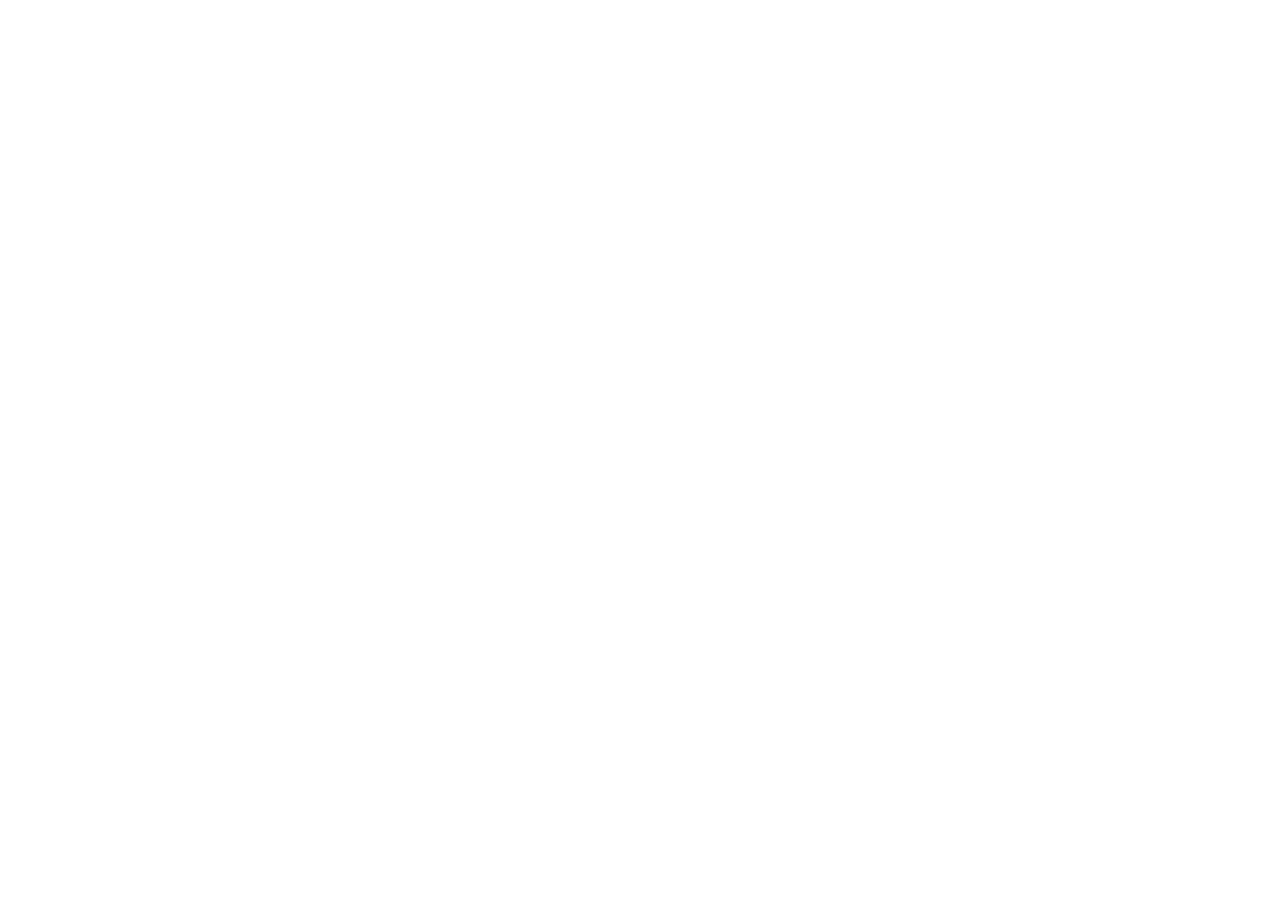
==== index.html @ a351cfeb "clear overlapping circles on hover" ====
<html>
  <head>
    <title>Network Flux</title>
    <link rel="stylesheet/less" href="/css/style.less"></link>
    <script src="/js/less-1.3.0.min.js"></script>
  </head>
  <body>
    <script type="in/Login">
    Hello, <?js= firstName ?> <?js= lastName ?>.
    </script>

    <div id="output"></div>
    <div id="canvas-container">
    </div>
    <script src="/js/jquery-1.7.2.min.js"></script>
    <script src="/js/raphael-2.1.0-min.js"></script>
    <script src="/js/helpers.js"></script>
    <script src="/js/graph.js"></script>
    <script src="/js/flux.js"></script>
    <script type="text/javascript" src="http://platform.linkedin.com/in.js">
      api_key: 7v4r1chdr6ms
      authorize: true
      onLoad: onLinkedInLoad
    </script>
  </body>
</html>
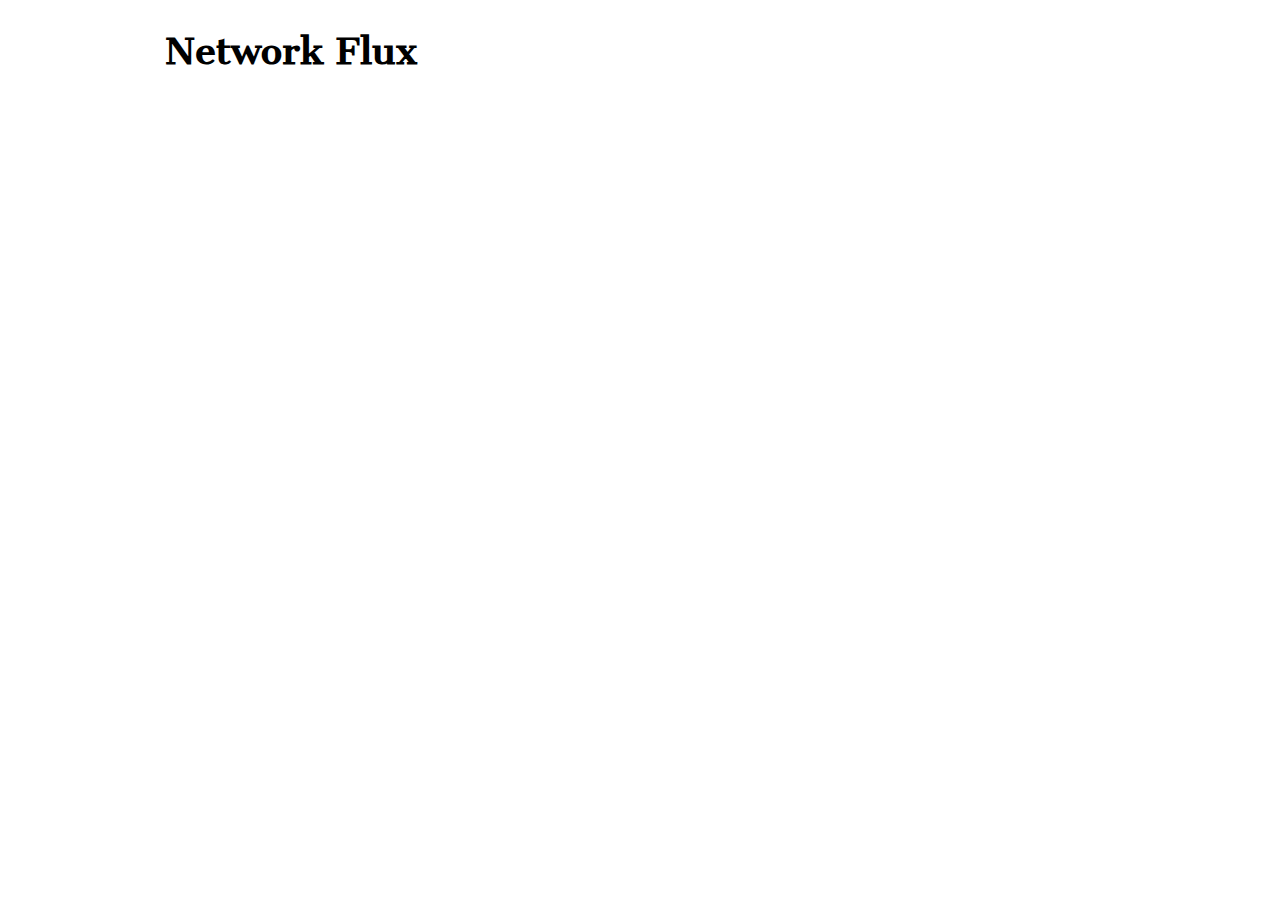
==== commit 5cfb56a4: "finishing touches" ====
--- a/index.html
+++ b/index.html
@@ -1,22 +1,45 @@
 <html>
   <head>
     <title>Network Flux</title>
-    <link rel="stylesheet/less" href="/css/style.less"></link>
-    <script src="/js/less-1.3.0.min.js"></script>
+    <link href='http://fonts.googleapis.com/css?family=Cantata+One' rel='stylesheet' type='text/css'>
+    <link rel="stylesheet" href="css/style.css"></link>
   </head>
   <body>
-    <script type="in/Login">
-    Hello, <?js= firstName ?> <?js= lastName ?>.
-    </script>
-
-    <div id="output"></div>
-    <div id="canvas-container">
+    <div id="paper">
+      <div id="title">
+        <h1>Network Flux</h1>
+        <div class="clearfix"></div>
+      </div>
+      <div id="signin">
+        <p>See how your network evolves over time.</p>
+        <script type="in/Login" data-size="large">
+        </script>
+      </div>
+      <div id="share">
+        <script type="IN/Share"></script>
+      </div>
+      <div id="viewport">
+        <div id="intro1" class="intro">
+          <h2>Hello, <span id="yourname"></span>.</h2>
+          <p>Your LinkedIn network is constantly changing. It moves, grows, and evolves, just as you do throughout your career. What shape does your professional network take?</p>
+        </div>
+        <div id="intro2" class="intro">
+          <p>Discover the reach of your network. To get started, try dragging the slider to a point in your timeline.</p>
+          <img src="img/arrow-drawn.gif">
+        </div>
+        <h2 id="companyTitle"></h2>
+        <div id="connections"></div>
+        <div id="date"></div>
+      </div>
+      <div id="slider">
+        <div id="sliderHandle"></div>
+      </div>
     </div>
-    <script src="/js/jquery-1.7.2.min.js"></script>
-    <script src="/js/raphael-2.1.0-min.js"></script>
-    <script src="/js/helpers.js"></script>
-    <script src="/js/graph.js"></script>
-    <script src="/js/flux.js"></script>
+    <script src="js/jquery-ui-1.8.20.custom/js/jquery-1.7.2.min.js"></script>
+    <script src="js/jquery-ui-1.8.20.custom/js/jquery-ui-1.8.20.custom.min.js"></script>
+    <script src="js/helpers.js"></script>
+    <script src="js/graph.js"></script>
+    <script src="js/flux.js"></script>
     <script type="text/javascript" src="http://platform.linkedin.com/in.js">
       api_key: 7v4r1chdr6ms
       authorize: true
--- a/css/style.css
+++ b/css/style.css
@@ -0,0 +1,26 @@
+body{font-family:'Cantata One',Georgia,serif;text-align:center;}
+#title{float:left;margin:0;padding:0;text-align:left;}#title h1{font-size:36px;margin:20px 0;padding:0;}
+#paper{width:950px;height:750px;margin:0 auto;}
+#signin{display:none;opacity:0;clear:both;padding-top:200px;-moz-transition:all 1s ease-out;-ms-transition:all 1s ease-out;-o-transition:all 1s ease-out;-webkit-transition:all 1s ease-out;transition:all 1s ease-out;}
+#share{float:right;margin:25px 0;padding:0;display:none;opacity:0;}
+.intro{display:none;opacity:0;text-align:left;width:400px;position:absolute;-moz-transition:opacity 1s ease-out;-ms-transition:opacity 1s ease-out;-o-transition:opacity 1s ease-out;-webkit-transition:opacity 1s ease-out;transition:opacity 1s ease-out;}
+#intro1{top:100px;left:50px;}
+#intro2{bottom:0;right:50px;}#intro2 img{float:right;-moz-transform:rotate(-38deg);-ms-transform:rotate(-38deg);-o-transform:rotate(-38deg);-webkit-transform:rotate(-38deg);transform:rotate(-38deg);}
+#viewport{clear:both;display:none;margin:30px;height:660px;position:relative;text-align:center;}
+#connections{max-height:620px;position:absolute;left:0;top:80px;}
+#date{color:#ccc;font-family:Georgia,"Times New Roman",serif;font-size:156px;position:absolute;bottom:0;right:0;z-index:-1000;}
+#companyTitle{display:none;opacity:0;margin:25px 0;position:absolute;top:0;left:100px;}
+#slider{background-color:#000;display:none;height:10px;opacity:0;overflow:visible;position:relative;-moz-transition:opacity 0.5s ease-out;-ms-transition:opacity 0.5s ease-out;-o-transition:opacity 0.5s ease-out;-webkit-transition:opacity 0.5s ease-out;transition:opacity 0.5s ease-out;}
+#sliderHandle{background-color:#f00;cursor:move;cursor:ew-resize;cursor:-moz-grab;width:40px;height:40px;position:absolute;top:-15px;right:0;-moz-border-radius:20px;-ms-border-radius:20px;-o-border-radius:20px;-webkit-border-radius:20px;border-radius:20px;}#sliderHandle.ui-draggable-dragging{cursor:move;cursor:ew-resize;cursor:-moz-grabbing;}
+.highlighting .cxn-circ-container{display:block;}
+.circle-container{-moz-transition:all 0.5s ease-out;-ms-transition:all 0.5s ease-out;-o-transition:all 0.5s ease-out;-webkit-transition:all 0.5s ease-out;transition:all 0.5s ease-out;}.circle-container.hover{z-index:1000;}.circle-container.hover .cmpy-label{display:block;}
+.circle-container.ui-draggable-dragging{z-index:1000;-moz-transition:all 0s;-ms-transition:all 0s;-o-transition:all 0s;-webkit-transition:all 0s;transition:;}.circle-container.ui-draggable-dragging .cmpy-label{display:none;}
+.circle-container.highlighted .cmpy-circ{background-color:#fff;}
+.cmpy-circ-container{cursor:pointer;cursor:hand;position:absolute;}
+.circle{border:1px solid #000;-moz-transition:all 0.5s ease-out;-ms-transition:all 0.5s ease-out;-o-transition:all 0.5s ease-out;-webkit-transition:all 0.5s ease-out;transition:all 0.5s ease-out;}
+.cmpy-circ{background-color:#eee;position:relative;}
+.cxn-circ{overflow:hidden;}
+.cmpy-label{display:none;font-size:12px;min-width:200px;position:absolute;top:0;left:0;}
+.cxn-label{display:none;}
+.cxn-circ-container{display:none;}
+.backBtn{position:absolute;top:30px;left:21px;}
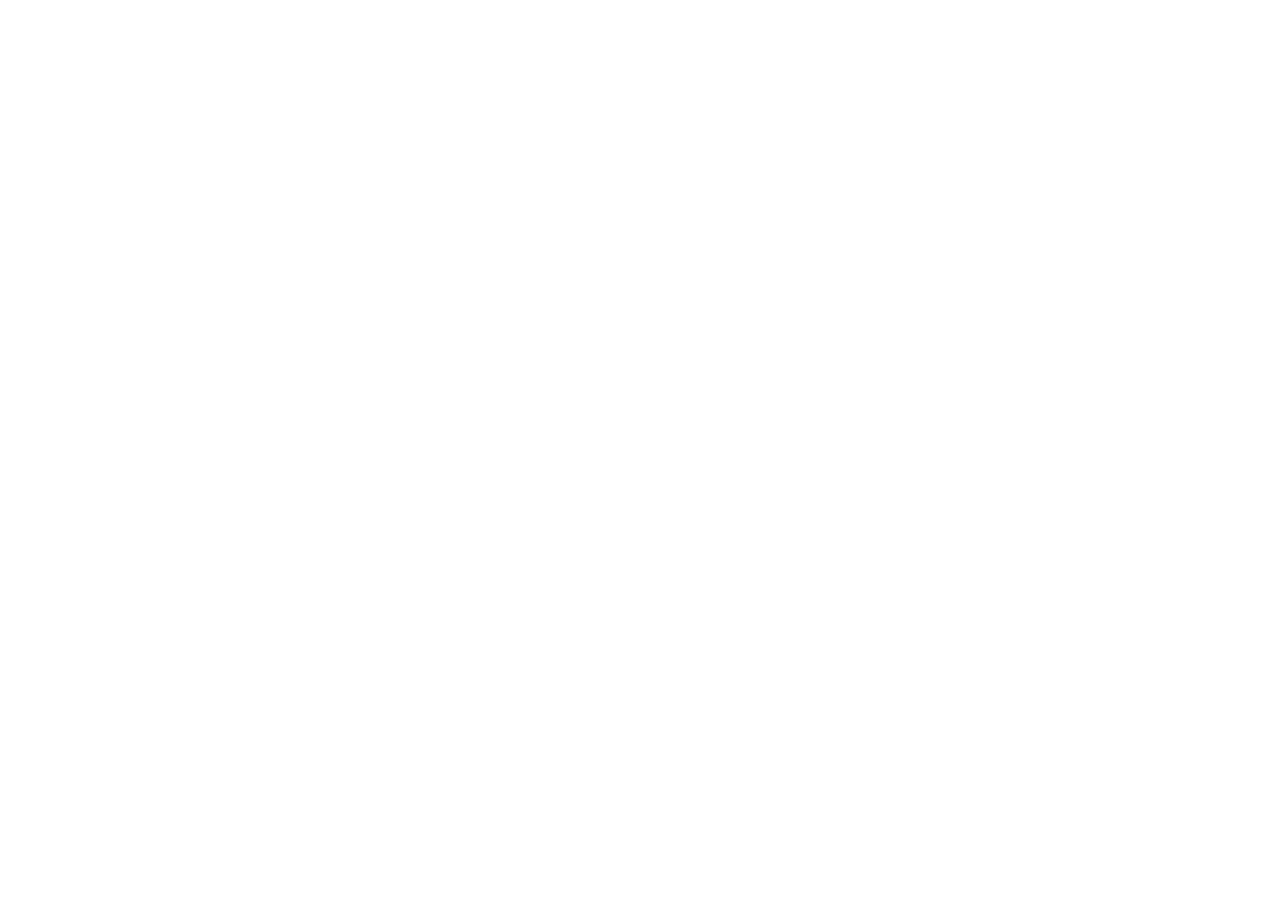
==== commit ad0bbb56: "add LI favicon" ====
--- a/index.html
+++ b/index.html
@@ -3,6 +3,7 @@
     <title>Network Flux</title>
     <link href='http://fonts.googleapis.com/css?family=Cantata+One' rel='stylesheet' type='text/css'>
     <link rel="stylesheet" href="css/style.css"></link>
+    <link rel="icon" href="img/favicon.ico"></link>
   </head>
   <body>
     <div id="paper">
@@ -37,13 +38,29 @@
     </div>
     <script src="js/jquery-ui-1.8.20.custom/js/jquery-1.7.2.min.js"></script>
     <script src="js/jquery-ui-1.8.20.custom/js/jquery-ui-1.8.20.custom.min.js"></script>
+    <!--
     <script src="js/helpers.js"></script>
     <script src="js/graph.js"></script>
     <script src="js/flux.js"></script>
+    -->
+    <script src="js/assets.js"></script>
     <script type="text/javascript" src="http://platform.linkedin.com/in.js">
       api_key: 7v4r1chdr6ms
       authorize: true
       onLoad: onLinkedInLoad
     </script>
+    <script type="text/javascript">
+
+      var _gaq = _gaq || [];
+      _gaq.push(['_setAccount', 'UA-28122031-1']);
+      _gaq.push(['_trackPageview']);
+
+      (function() {
+        var ga = document.createElement('script'); ga.type = 'text/javascript'; ga.async = true;
+        ga.src = ('https:' == document.location.protocol ? 'https://ssl' : 'http://www') + '.google-analytics.com/ga.js';
+        var s = document.getElementsByTagName('script')[0]; s.parentNode.insertBefore(ga, s);
+      })();
+
+    </script>
   </body>
 </html>
--- a/css/style.css
+++ b/css/style.css
@@ -1,7 +1,7 @@
 body{font-family:'Cantata One',Georgia,serif;text-align:center;}
-#title{float:left;margin:0;padding:0;text-align:left;}#title h1{font-size:36px;margin:20px 0;padding:0;}
+#title{display:none;opacity:0;float:left;margin:0;padding:0;text-align:left;-moz-transition:opacity 1s ease-out;-ms-transition:opacity 1s ease-out;-o-transition:opacity 1s ease-out;-webkit-transition:opacity 1s ease-out;transition:opacity 1s ease-out;}#title h1{font-size:36px;margin:20px 0;padding:0;}
 #paper{width:950px;height:750px;margin:0 auto;}
-#signin{display:none;opacity:0;clear:both;padding-top:200px;-moz-transition:all 1s ease-out;-ms-transition:all 1s ease-out;-o-transition:all 1s ease-out;-webkit-transition:all 1s ease-out;transition:all 1s ease-out;}
+#signin{display:none;opacity:0;clear:both;padding-top:200px;-moz-transition:opacity 1s ease-out;-ms-transition:opacity 1s ease-out;-o-transition:opacity 1s ease-out;-webkit-transition:opacity 1s ease-out;transition:opacity 1s ease-out;}
 #share{float:right;margin:25px 0;padding:0;display:none;opacity:0;}
 .intro{display:none;opacity:0;text-align:left;width:400px;position:absolute;-moz-transition:opacity 1s ease-out;-ms-transition:opacity 1s ease-out;-o-transition:opacity 1s ease-out;-webkit-transition:opacity 1s ease-out;transition:opacity 1s ease-out;}
 #intro1{top:100px;left:50px;}
@@ -16,7 +16,7 @@
 .circle-container{-moz-transition:all 0.5s ease-out;-ms-transition:all 0.5s ease-out;-o-transition:all 0.5s ease-out;-webkit-transition:all 0.5s ease-out;transition:all 0.5s ease-out;}.circle-container.hover{z-index:1000;}.circle-container.hover .cmpy-label{display:block;}
 .circle-container.ui-draggable-dragging{z-index:1000;-moz-transition:all 0s;-ms-transition:all 0s;-o-transition:all 0s;-webkit-transition:all 0s;transition:;}.circle-container.ui-draggable-dragging .cmpy-label{display:none;}
 .circle-container.highlighted .cmpy-circ{background-color:#fff;}
-.cmpy-circ-container{cursor:pointer;cursor:hand;position:absolute;}
+.cmpy-circ-container{cursor:pointer;cursor:hand;position:absolute;}.cmpy-circ-container.hover .cmpy-circ{background-color:#fff;}
 .circle{border:1px solid #000;-moz-transition:all 0.5s ease-out;-ms-transition:all 0.5s ease-out;-o-transition:all 0.5s ease-out;-webkit-transition:all 0.5s ease-out;transition:all 0.5s ease-out;}
 .cmpy-circ{background-color:#eee;position:relative;}
 .cxn-circ{overflow:hidden;}
